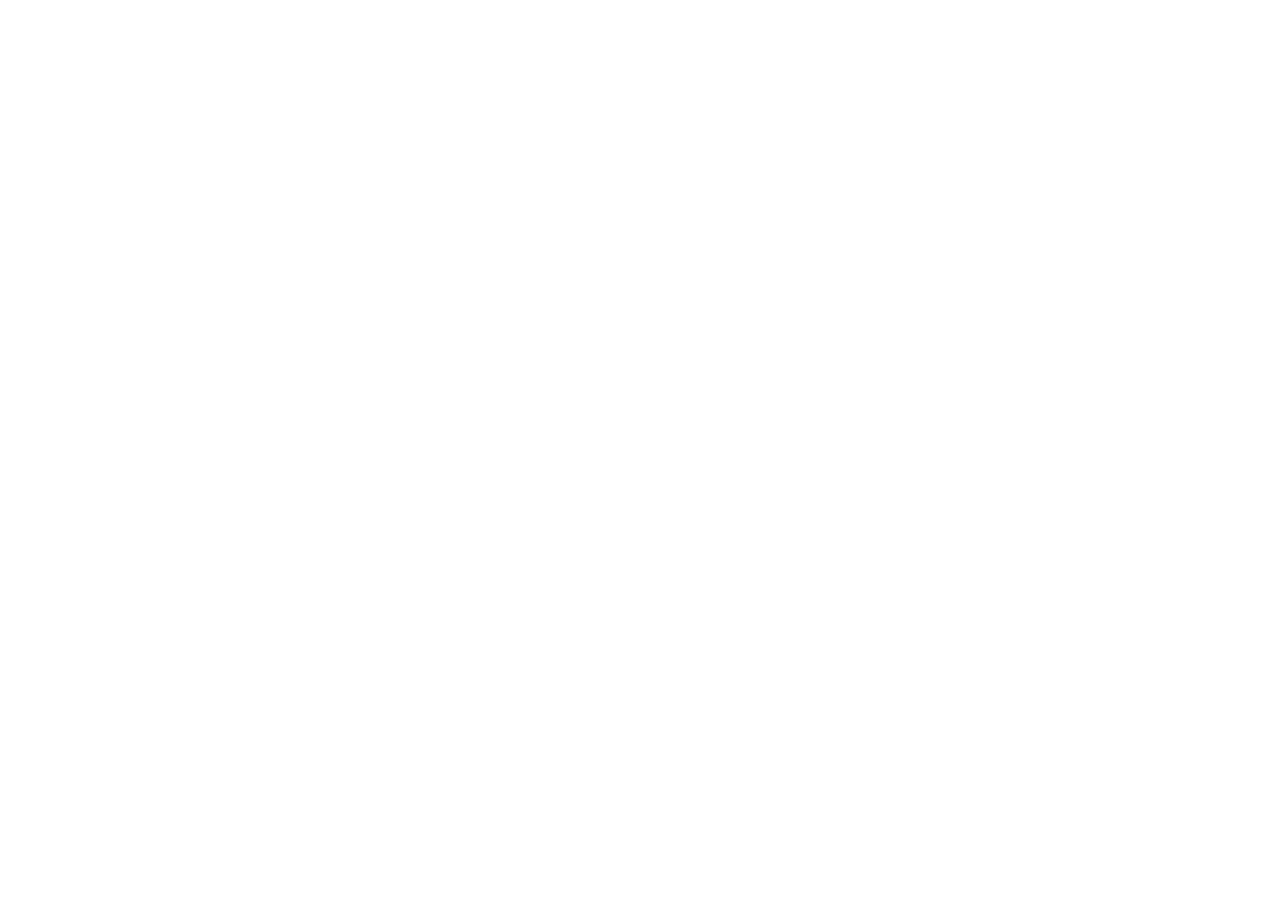
==== homework_1/index.html @ d5fe85b8 "add html skelet" ====
<!DOCTYPE html>
<html lang="en">
<head>
    <meta charset="UTF-8">
    <meta http-equiv="X-UA-Compatible" content="IE=edge">
    <meta name="viewport" content="width=device-width, initial-scale=1.0">
    <title>Document</title>
</head>
<body>
    
</body>
</html>
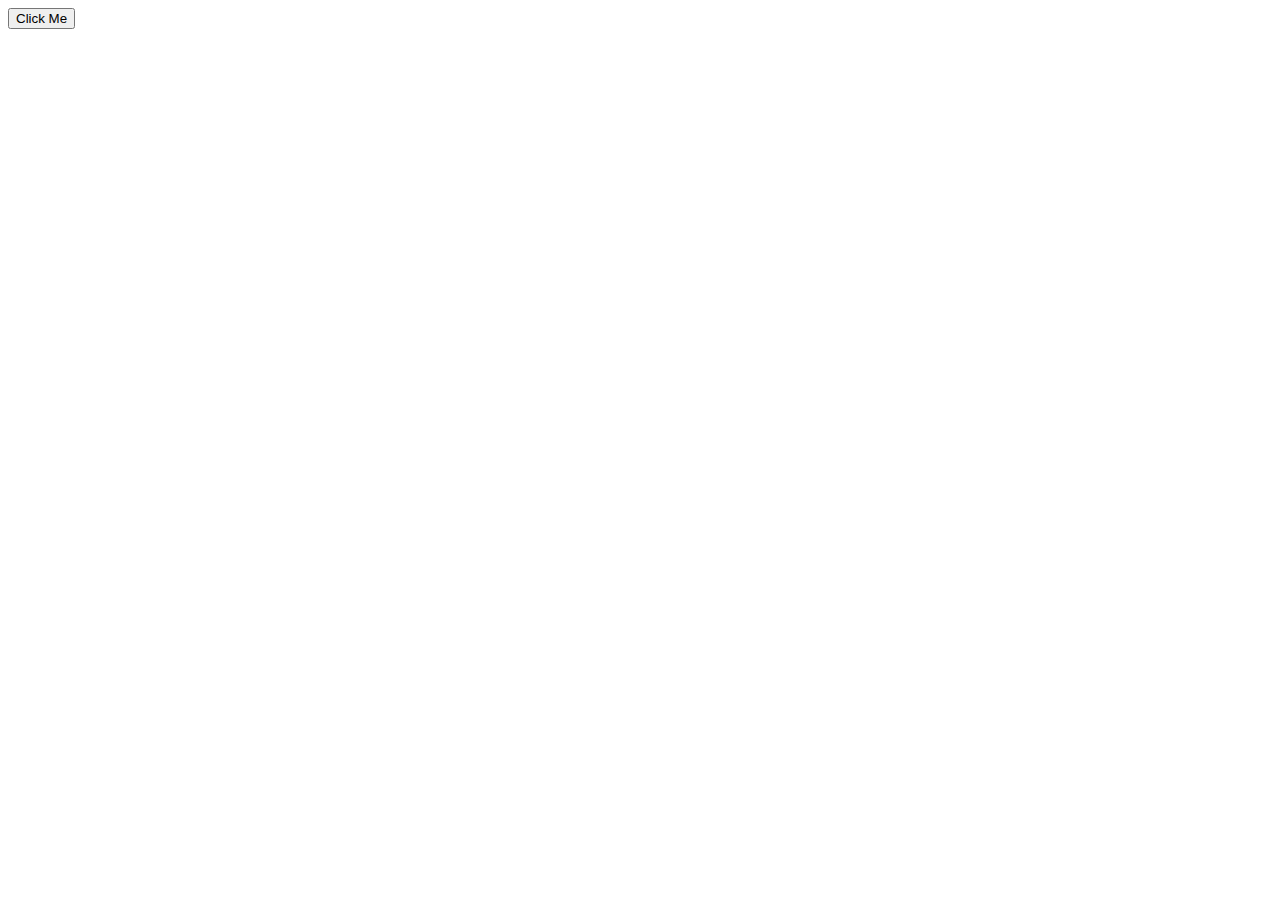
==== commit 366df318: "add button" ====
--- a/homework_1/index.html
+++ b/homework_1/index.html
@@ -4,9 +4,9 @@
     <meta charset="UTF-8">
     <meta http-equiv="X-UA-Compatible" content="IE=edge">
     <meta name="viewport" content="width=device-width, initial-scale=1.0">
-    <title>Document</title>
+    <title>Homework_1</title>
 </head>
 <body>
-    
+    <button>Click Me</button>
 </body>
 </html>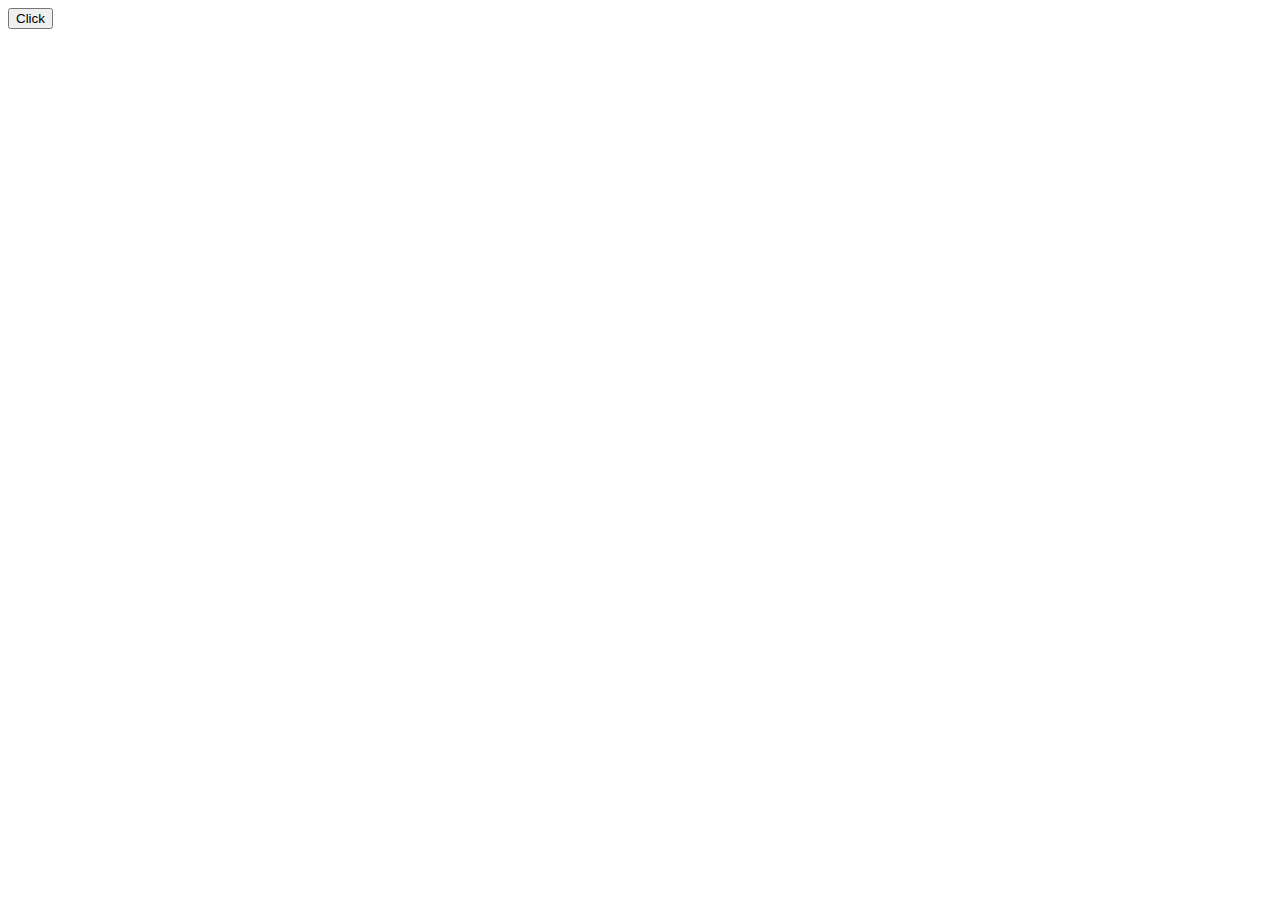
==== commit ba8c6964: "change button" ====
--- a/homework_1/index.html
+++ b/homework_1/index.html
@@ -7,6 +7,6 @@
     <title>Homework_1</title>
 </head>
 <body>
-    <button>Click Me</button>
+    <button>Click</button>
 </body>
 </html>